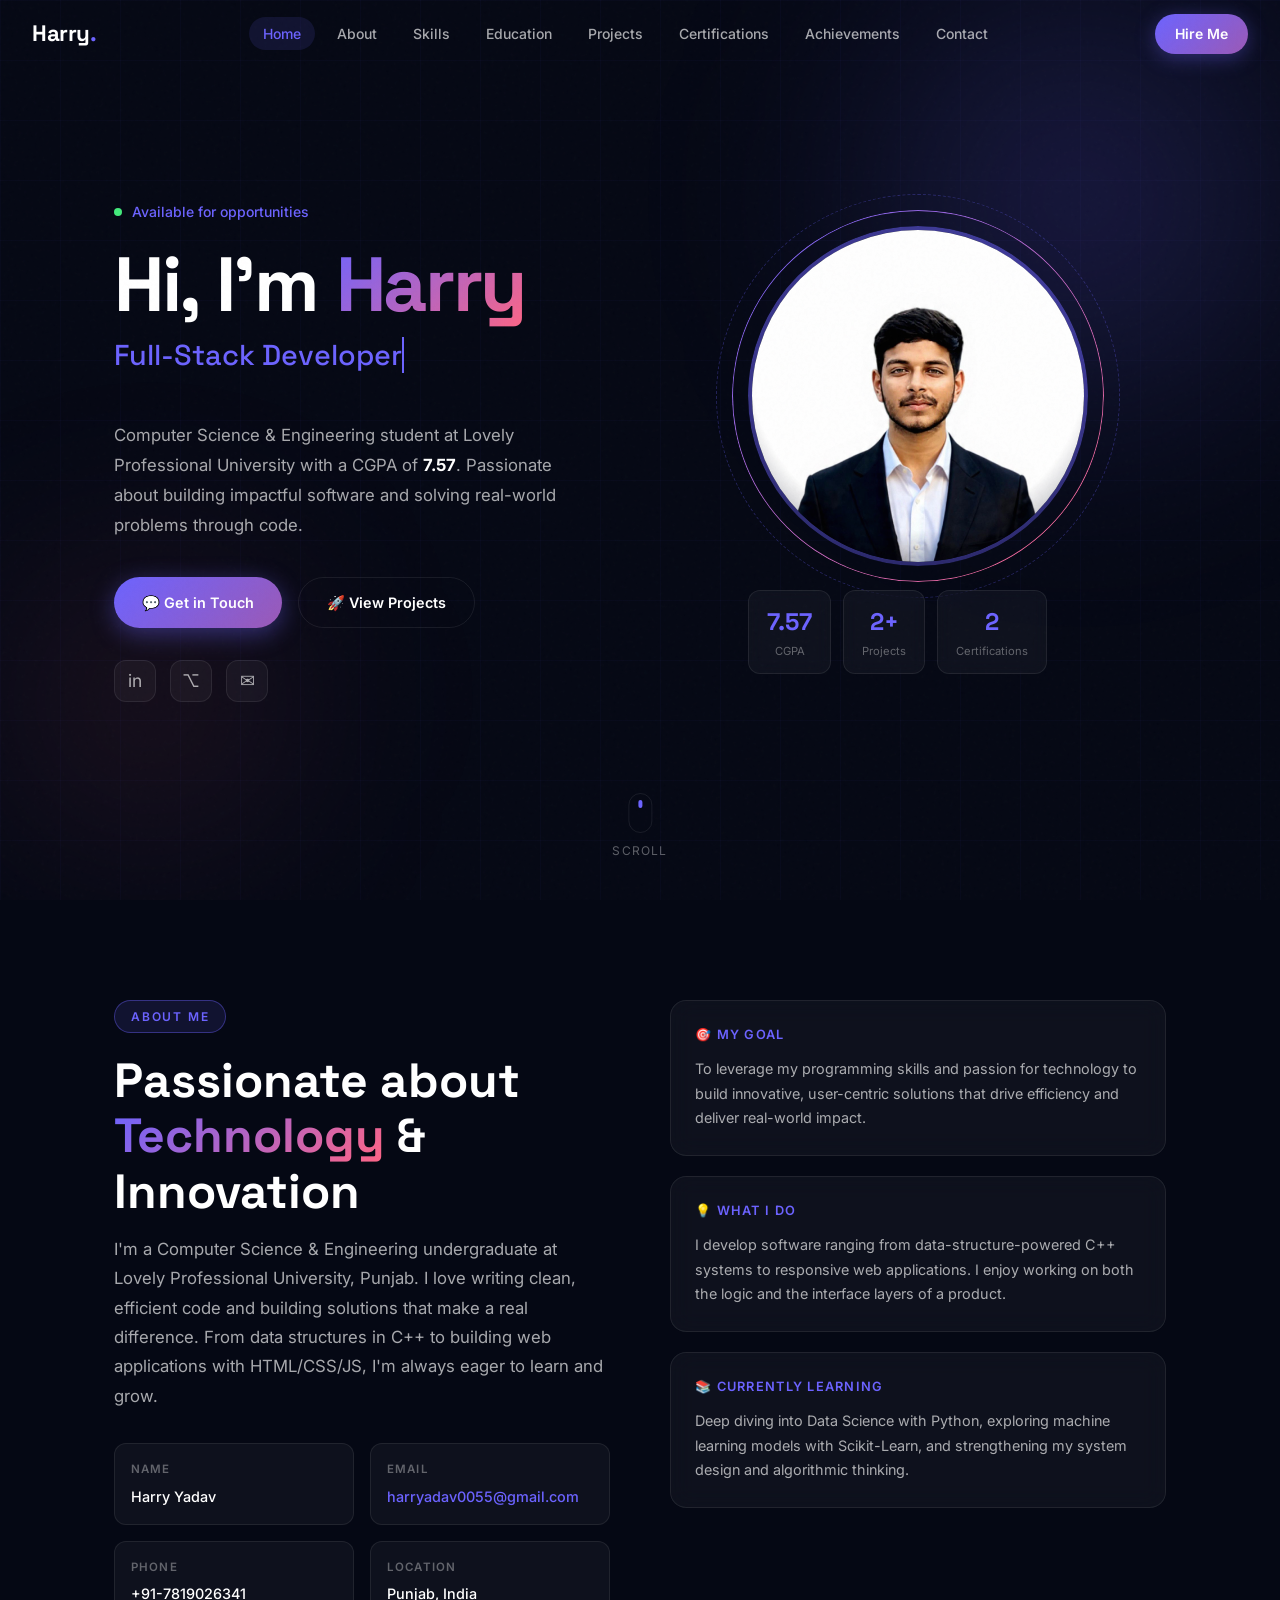
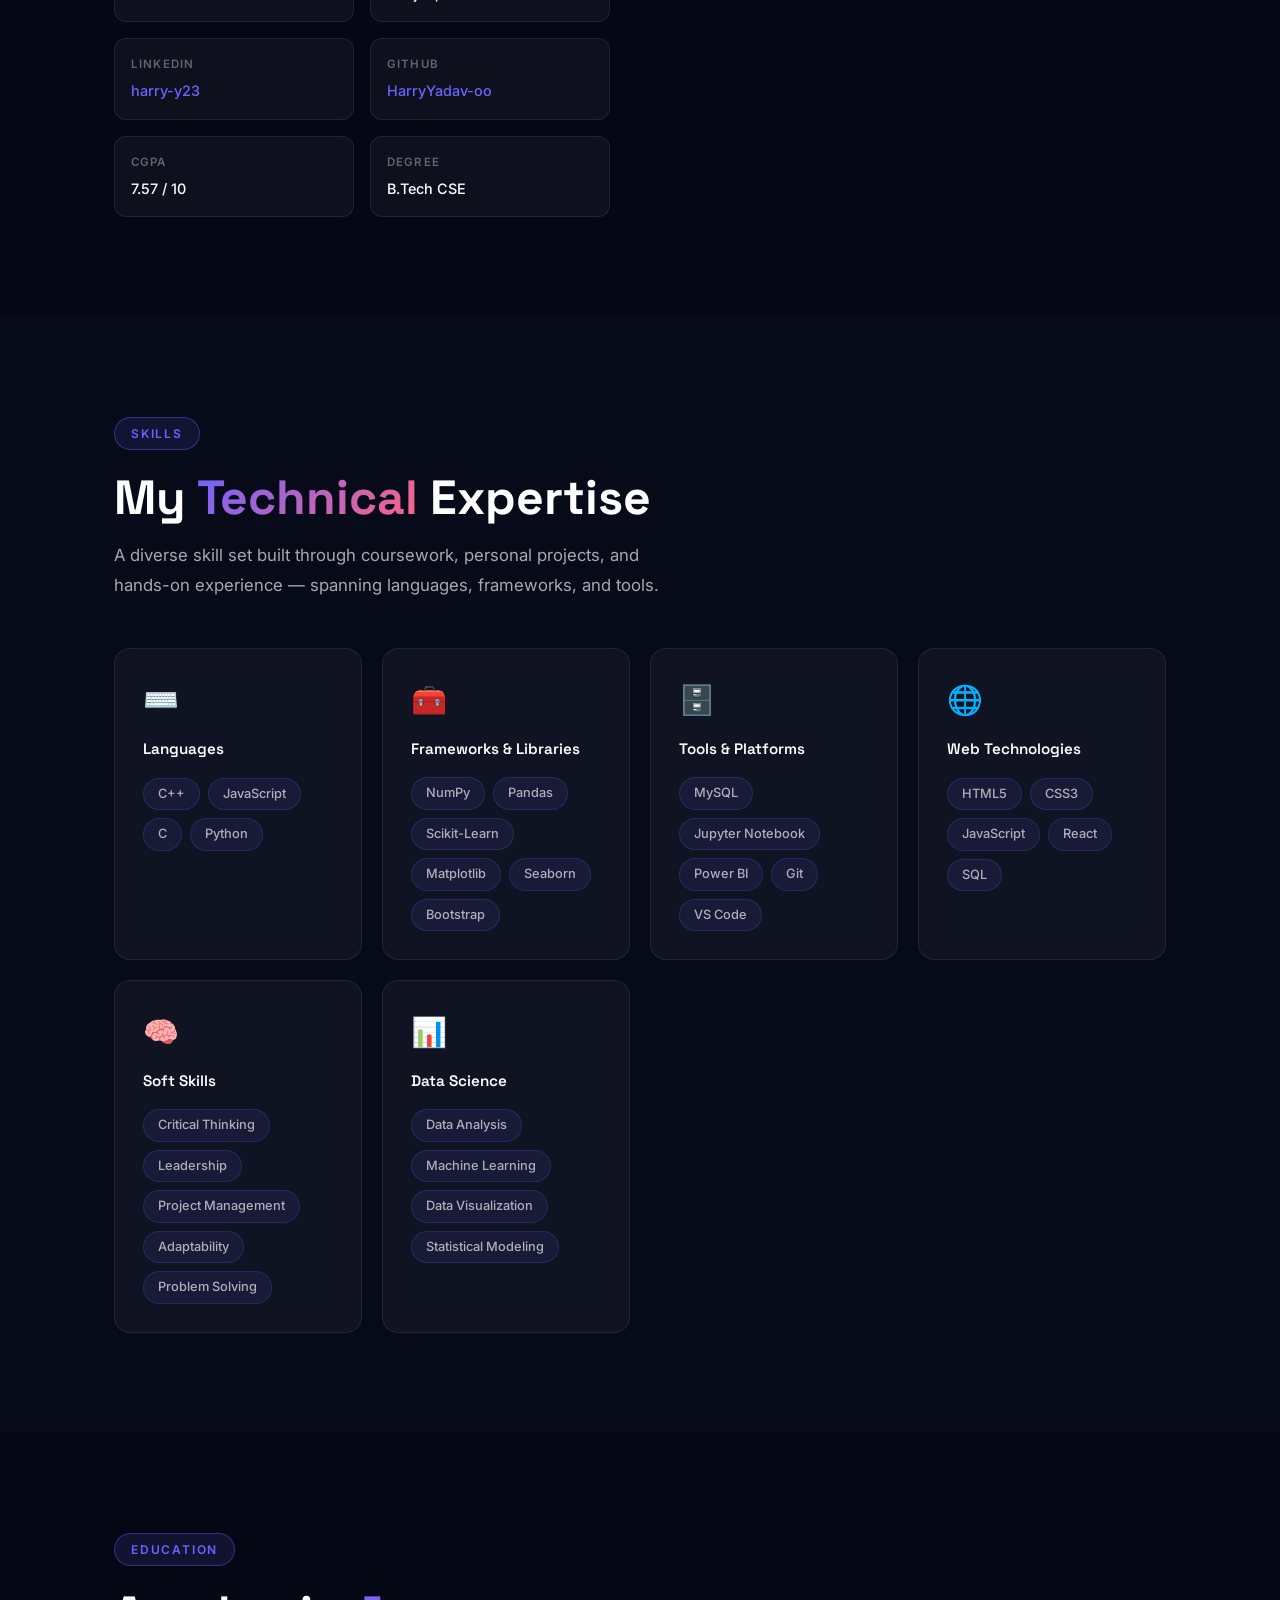
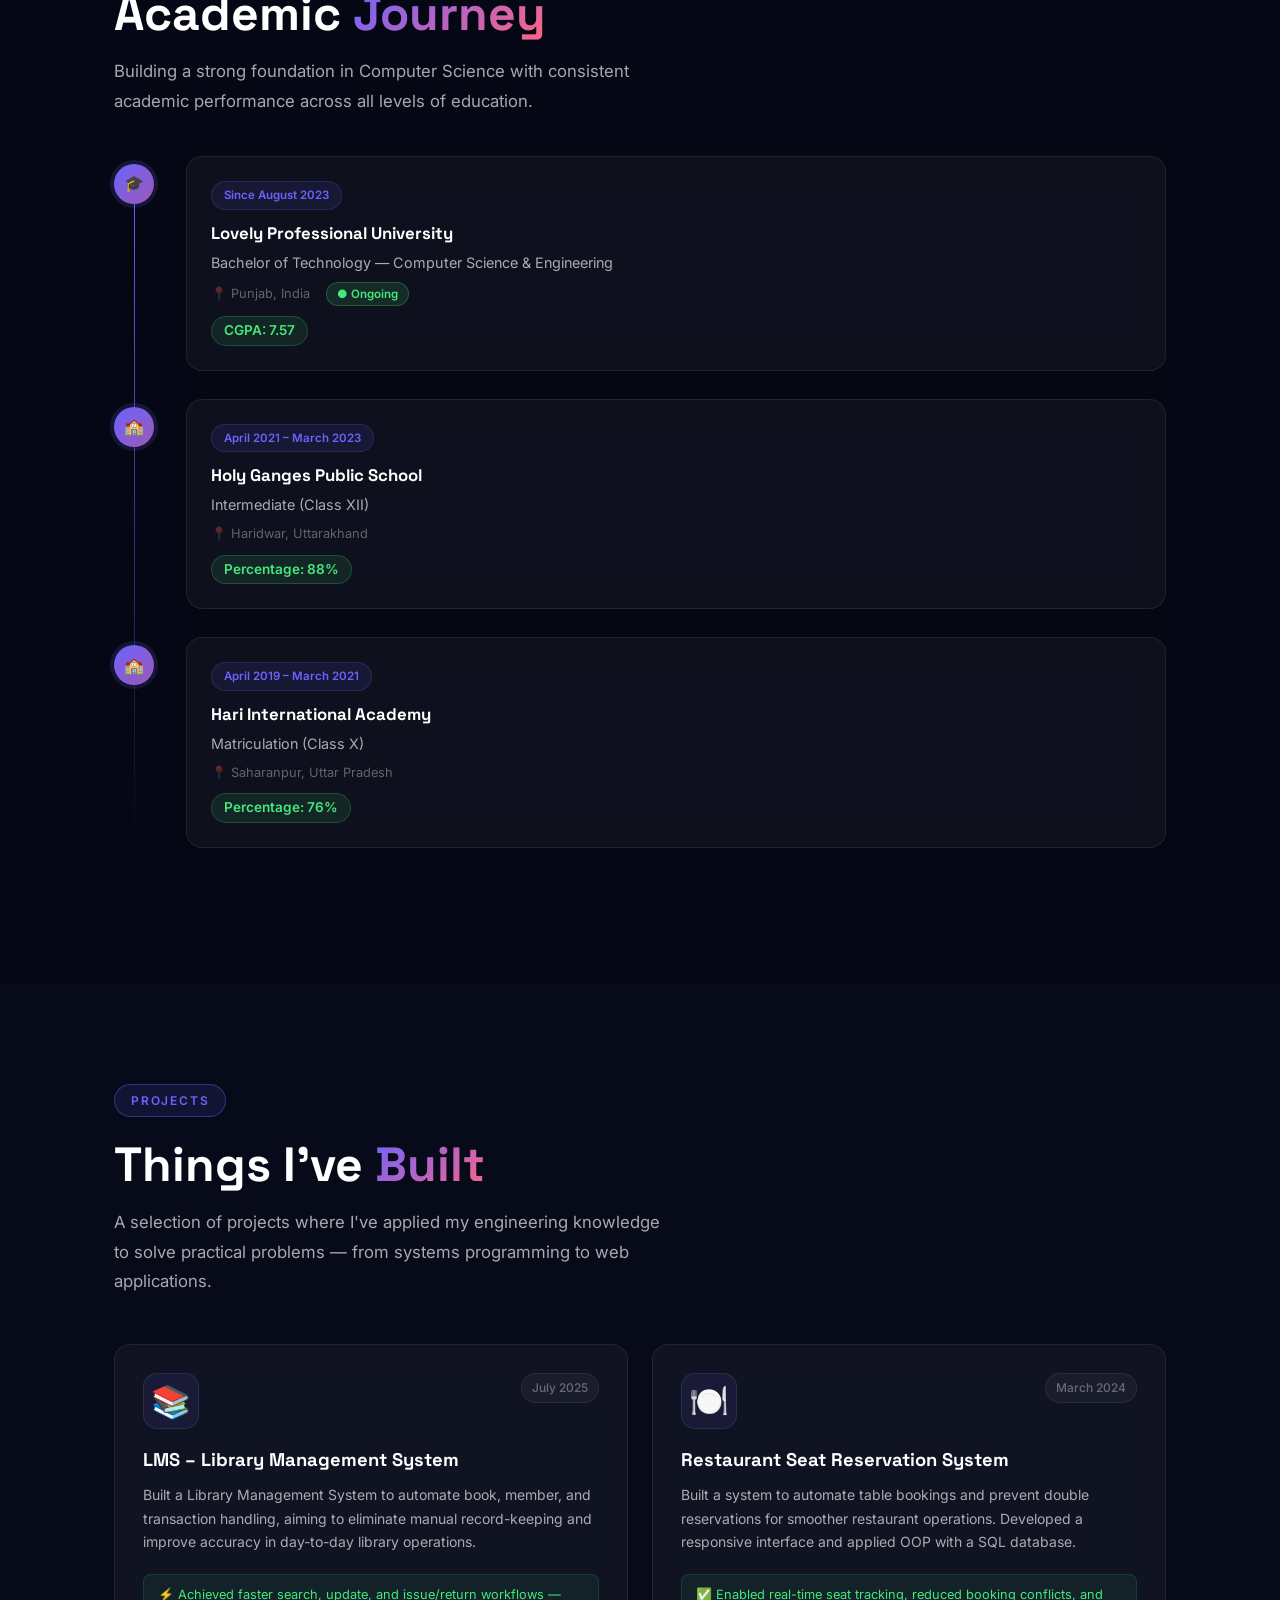
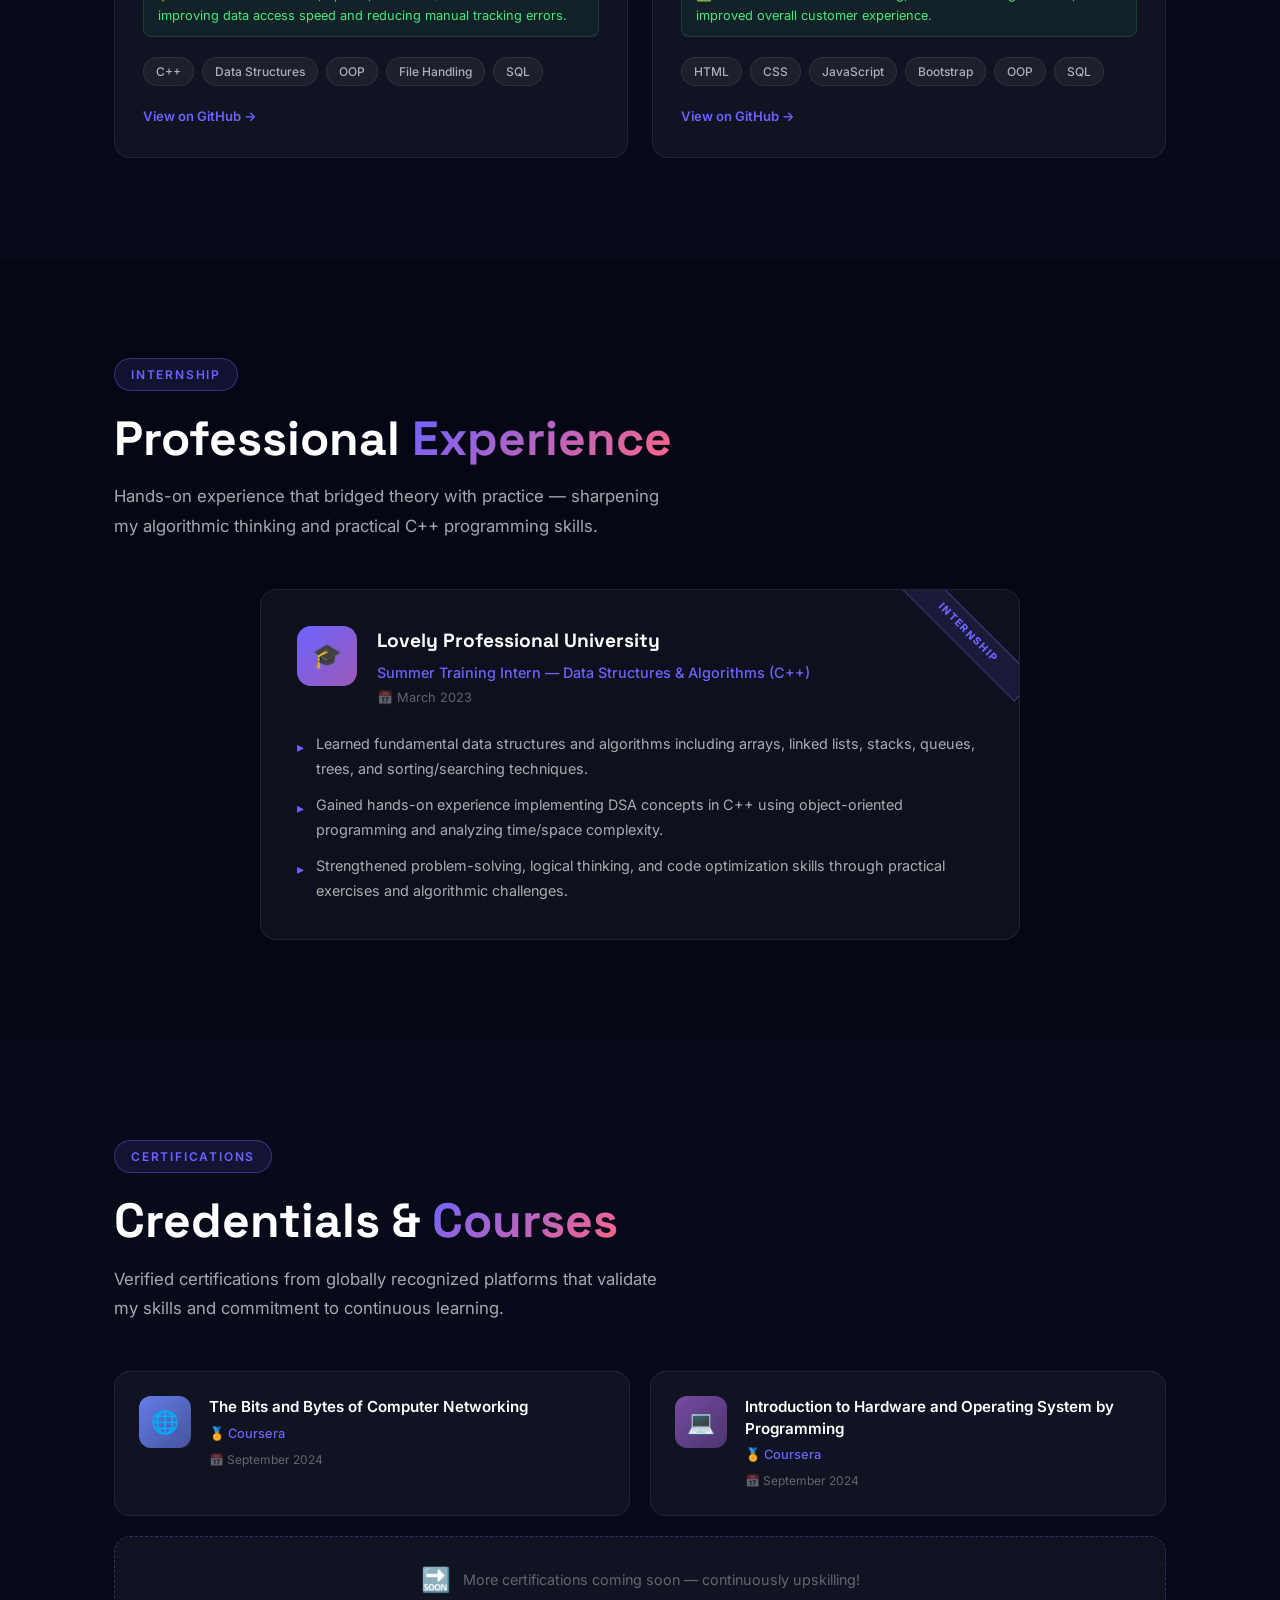
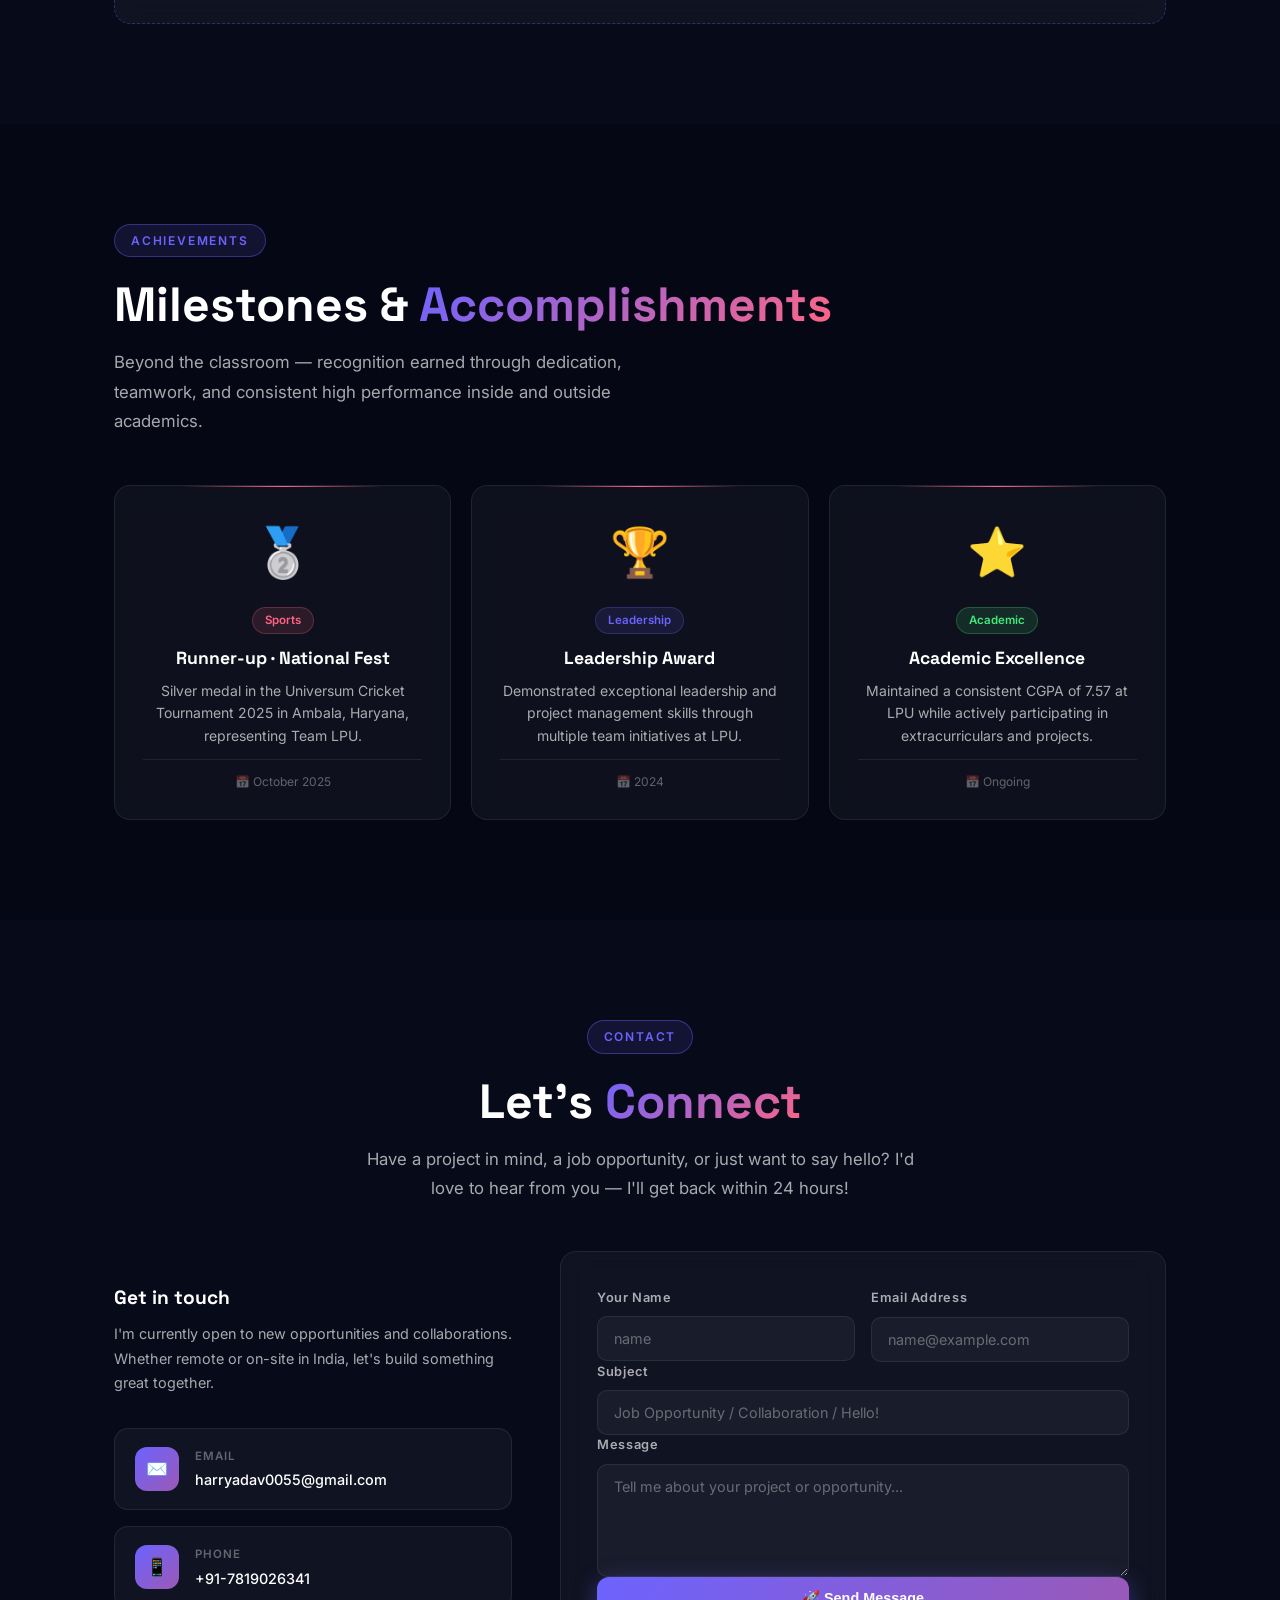
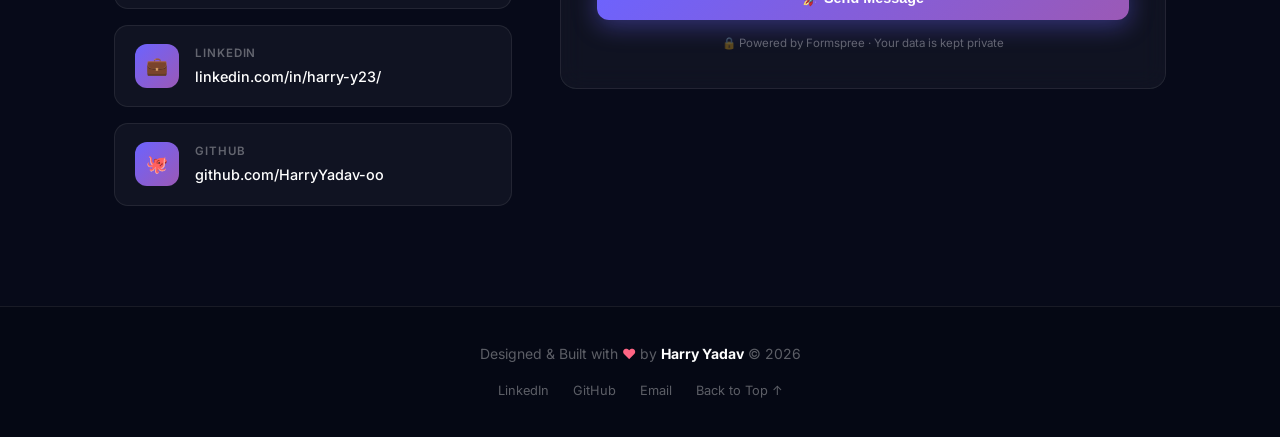
==== index.html @ 3a330807 "Updates" ====
<!doctype html>
<html lang="en">
  <head>
    <meta charset="UTF-8" />
    <link rel="icon" type="image/svg+xml" href="/favicon.svg" />
    <meta name="viewport" content="width=device-width, initial-scale=1.0" />
    <title>Harry Yadav | Portfolio</title>
    <meta name="description" content="Harry Yadav - Computer Science & Engineering student at LPU. Full-stack developer skilled in C++, Python, JavaScript, and Data Science." />
    <link rel="preconnect" href="https://fonts.googleapis.com" />
    <link rel="preconnect" href="https://fonts.gstatic.com" crossorigin />
    <link href="https://fonts.googleapis.com/css2?family=Inter:wght@300;400;500;600;700;800;900&family=Space+Grotesk:wght@400;500;600;700&display=swap" rel="stylesheet" />
    <script type="module" crossorigin src="/assets/index-BJav7pYS.js"></script>
    <link rel="stylesheet" crossorigin href="/assets/index-BuILcMec.css">
  </head>
  <body>
    <div id="root"></div>
  </body>
</html>
---- assets/index-BuILcMec.css ----
:root{--bg-primary:#050814;--bg-secondary:#0a0f1e;--bg-card:#ffffff0a;--bg-card-hover:#ffffff14;--accent:#6c63ff;--accent-2:#ff6584;--accent-3:#43e97b;--accent-glow:#6c63ff59;--text-primary:#fff;--text-secondary:#ffffffa6;--text-muted:#ffffff59;--border:#ffffff14;--border-accent:#6c63ff66;--font-main:"Inter", sans-serif;--font-display:"Space Grotesk", sans-serif;--radius:16px;--radius-sm:8px;--transition:all .3s cubic-bezier(.4, 0, .2, 1)}*,:before,:after{box-sizing:border-box;margin:0;padding:0}html{scroll-behavior:smooth}body{font-family:var(--font-main);background:var(--bg-primary);color:var(--text-primary);line-height:1.6;overflow-x:hidden}::-webkit-scrollbar{width:6px}::-webkit-scrollbar-track{background:var(--bg-primary)}::-webkit-scrollbar-thumb{background:var(--accent);border-radius:3px}::selection{background:var(--accent);color:#fff}.container{max-width:1100px;margin:0 auto;padding:0 24px}.section{padding:100px 0;position:relative}.section-tag{letter-spacing:.15em;text-transform:uppercase;color:var(--accent);border:1px solid var(--border-accent);background:#6c63ff1f;border-radius:100px;margin-bottom:20px;padding:6px 16px;font-size:.75rem;font-weight:600;display:inline-block}.section-title{font-family:var(--font-display);color:var(--text-primary);margin-bottom:16px;font-size:clamp(2rem,4vw,3rem);font-weight:700;line-height:1.15}.section-sub{color:var(--text-secondary);max-width:560px;font-size:1.05rem;line-height:1.75}.glass-card{background:var(--bg-card);border:1px solid var(--border);border-radius:var(--radius);-webkit-backdrop-filter:blur(12px);backdrop-filter:blur(12px);transition:var(--transition)}.glass-card:hover{background:var(--bg-card-hover);border-color:var(--border-accent);transform:translateY(-4px);box-shadow:0 20px 60px #6c63ff26}.gradient-text{background:linear-gradient(135deg, var(--accent) 0%, var(--accent-2) 100%);-webkit-text-fill-color:transparent;-webkit-background-clip:text;background-clip:text}body:before{content:"";pointer-events:none;z-index:9999;opacity:.5;background-image:url("data:image/svg+xml,%3Csvg viewBox='0 0 256 256' xmlns='http://www.w3.org/2000/svg'%3E%3Cfilter id='noise'%3E%3CfeTurbulence type='fractalNoise' baseFrequency='0.9' numOctaves='4' stitchTiles='stitch'/%3E%3C/filter%3E%3Crect width='100%25' height='100%25' filter='url(%23noise)' opacity='0.04'/%3E%3C/svg%3E");position:fixed;inset:0}body:after{content:"";pointer-events:none;z-index:0;background-image:linear-gradient(#6c63ff08 1px,#0000 1px),linear-gradient(90deg,#6c63ff08 1px,#0000 1px);background-size:60px 60px;position:fixed;inset:0}.blob{filter:blur(100px);pointer-events:none;z-index:0;border-radius:50%;position:absolute}.navbar{z-index:100;height:68px;transition:var(--transition);justify-content:space-between;align-items:center;padding:0 32px;display:flex;position:fixed;top:0;left:0;right:0}.navbar.scrolled{-webkit-backdrop-filter:blur(20px);backdrop-filter:blur(20px);border-bottom:1px solid var(--border);background:#050814d9}.nav-logo{font-family:var(--font-display);color:var(--text-primary);letter-spacing:-.02em;font-size:1.4rem;font-weight:700;text-decoration:none}.nav-logo span{color:var(--accent)}.nav-links{align-items:center;gap:8px;list-style:none;display:flex}.nav-links a{color:var(--text-secondary);transition:var(--transition);border-radius:100px;padding:8px 14px;font-size:.875rem;font-weight:500;text-decoration:none}.nav-links a:hover{color:var(--text-primary);background:#ffffff12}.nav-links a.active{color:var(--accent);background:#6c63ff1f}.nav-resume{color:var(--text-primary);background:linear-gradient(135deg, var(--accent), #9b59b6);transition:var(--transition);border-radius:100px;padding:9px 20px;font-size:.875rem;font-weight:600;text-decoration:none;box-shadow:0 4px 20px #6c63ff59}.nav-resume:hover{transform:translateY(-2px);box-shadow:0 8px 30px #6c63ff80}.hamburger{cursor:pointer;background:0 0;border:none;flex-direction:column;gap:5px;padding:8px;display:none}.hamburger span{background:var(--text-primary);width:24px;height:2px;transition:var(--transition);border-radius:2px;display:block}.mobile-menu{-webkit-backdrop-filter:blur(20px);backdrop-filter:blur(20px);z-index:99;background:#050814f7;flex-direction:column;justify-content:center;align-items:center;gap:24px;display:none;position:fixed;inset:0}.mobile-menu.open{display:flex}.mobile-menu a{color:var(--text-primary);font-size:1.5rem;font-weight:600;font-family:var(--font-display);transition:var(--transition);text-decoration:none}.mobile-menu a:hover{color:var(--accent)}.hero-section{align-items:center;min-height:100vh;display:flex;position:relative;overflow:hidden}.hero-blob-1{background:radial-gradient(circle,#6c63ff40 0%,#0000 70%);width:600px;height:600px;top:-100px;right:-100px}.hero-blob-2{background:radial-gradient(circle,#ff658426 0%,#0000 70%);width:400px;height:400px;bottom:0;left:-50px}.hero-content{z-index:1;grid-template-columns:1fr 1fr;align-items:center;gap:60px;width:100%;display:grid;position:relative}.hero-eyebrow{color:var(--accent);align-items:center;gap:10px;margin-bottom:20px;font-size:.875rem;font-weight:500;display:inline-flex}.hero-eyebrow-dot{background:var(--accent-3);border-radius:50%;width:8px;height:8px;animation:2s infinite pulse}@keyframes pulse{0%,to{opacity:1;transform:scale(1)}50%{opacity:.5;transform:scale(1.4)}}.hero-name{font-family:var(--font-display);letter-spacing:-.03em;margin-bottom:8px;font-size:clamp(3rem,6vw,5rem);font-weight:800;line-height:1.05}.hero-title{font-family:var(--font-display);color:var(--text-secondary);min-height:2.2em;margin-bottom:24px;font-size:clamp(1.2rem,2.5vw,1.8rem);font-weight:500}.hero-title-typing{color:var(--accent);border-right:2px solid var(--accent);animation:.8s infinite blink}@keyframes blink{0%,to{border-color:var(--accent)}50%{border-color:#0000}}.hero-desc{color:var(--text-secondary);max-width:480px;margin-bottom:36px;font-size:1.05rem;line-height:1.8}.hero-actions{flex-wrap:wrap;gap:16px;display:flex}.btn-primary{background:linear-gradient(135deg, var(--accent), #9b59b6);color:#fff;transition:var(--transition);cursor:pointer;border:none;border-radius:100px;align-items:center;gap:8px;padding:13px 28px;font-size:.9rem;font-weight:600;text-decoration:none;display:inline-flex;box-shadow:0 6px 24px #6c63ff66}.btn-primary:hover{transform:translateY(-3px);box-shadow:0 12px 36px #6c63ff8c}.btn-secondary{color:var(--text-primary);border:1px solid var(--border);transition:var(--transition);cursor:pointer;background:0 0;border-radius:100px;align-items:center;gap:8px;padding:13px 28px;font-size:.9rem;font-weight:600;text-decoration:none;display:inline-flex}.btn-secondary:hover{border-color:var(--accent);color:var(--accent);background:#6c63ff14;transform:translateY(-3px)}.hero-socials{gap:14px;margin-top:32px;display:flex}.hero-social-link{background:var(--bg-card);border:1px solid var(--border);width:42px;height:42px;color:var(--text-secondary);transition:var(--transition);border-radius:12px;justify-content:center;align-items:center;font-size:1.1rem;text-decoration:none;display:flex}.hero-social-link:hover{border-color:var(--accent);color:var(--accent);background:#6c63ff1a;transform:translateY(-3px)}.hero-visual{justify-content:center;align-items:center;display:flex;position:relative}.hero-avatar-wrap{width:340px;height:340px;position:relative}.hero-avatar-ring{background:linear-gradient(135deg, var(--accent), var(--accent-2)) border-box;-webkit-mask-composite:destination-out;border:1px solid #0000;border-radius:50%;animation:10s linear infinite spin;position:absolute;inset:-16px;-webkit-mask-image:linear-gradient(#fff 0 0),linear-gradient(#fff 0 0);-webkit-mask-position:0 0,0 0;-webkit-mask-size:auto,auto;-webkit-mask-repeat:repeat,repeat;-webkit-mask-clip:padding-box,border-box;-webkit-mask-origin:padding-box,border-box;-webkit-mask-composite:xor;mask-composite:exclude;-webkit-mask-source-type:auto,auto;mask-mode:match-source,match-source}.hero-avatar-ring-2{border:1px dashed #6c63ff4d;border-radius:50%;animation:20s linear infinite reverse spin;position:absolute;inset:-32px}@keyframes spin{to{transform:rotate(360deg)}}.hero-avatar-img{object-fit:cover;object-position:top center;border:4px solid #6c63ff80;border-radius:50%;width:340px;height:340px;box-shadow:0 0 0 8px #6c63ff14,0 24px 80px #6c63ff59;-webkit-mask-image:radial-gradient(90% 90% at 50% 40%,#000 55%,#0000 100%);mask-image:radial-gradient(90% 90% at 50% 40%,#000 55%,#0000 100%)}.hero-avatar-placeholder{border:2px solid var(--border-accent);background:linear-gradient(135deg,#6c63ff33,#9b59b61a);border-radius:50%;flex-direction:column;justify-content:center;align-items:center;gap:12px;width:340px;height:340px;font-size:5rem;display:flex}.hero-stat-badges{gap:12px;margin-top:24px;display:flex}.stat-badge{background:var(--bg-card);border:1px solid var(--border);text-align:center;-webkit-backdrop-filter:blur(8px);backdrop-filter:blur(8px);border-radius:12px;padding:12px 18px}.stat-badge-num{font-family:var(--font-display);color:var(--accent);font-size:1.5rem;font-weight:700}.stat-badge-label{color:var(--text-muted);margin-top:2px;font-size:.7rem}.hero-scroll{color:var(--text-muted);letter-spacing:.1em;text-transform:uppercase;flex-direction:column;align-items:center;gap:8px;font-size:.75rem;animation:3s ease-in-out infinite float;display:flex;position:absolute;bottom:40px;left:50%;transform:translate(-50%)}.scroll-dot{border:1px solid var(--border);border-radius:12px;justify-content:center;align-items:flex-start;width:24px;height:40px;padding-top:6px;display:flex}.scroll-dot:after{content:"";background:var(--accent);border-radius:2px;width:4px;height:8px;animation:1.5s ease-in-out infinite scrollBounce}@keyframes scrollBounce{0%,to{opacity:1;transform:translateY(0)}to{opacity:0;transform:translateY(12px)}}@keyframes float{0%,to{transform:translate(-50%)translateY(0)}50%{transform:translate(-50%)translateY(-6px)}}.about-grid{grid-template-columns:1fr 1fr;align-items:start;gap:60px;display:grid}.about-info-items{grid-template-columns:1fr 1fr;gap:16px;margin-top:32px;display:grid}.about-info-item{background:var(--bg-card);border:1px solid var(--border);transition:var(--transition);border-radius:12px;padding:16px}.about-info-item:hover{border-color:var(--border-accent);background:var(--bg-card-hover)}.about-info-label{letter-spacing:.1em;text-transform:uppercase;color:var(--text-muted);margin-bottom:6px;font-size:.72rem;font-weight:600}.about-info-value{color:var(--text-primary);font-size:.9rem;font-weight:500}.about-info-value a{color:var(--accent);text-decoration:none}.about-info-value a:hover{text-decoration:underline}.about-right{flex-direction:column;gap:20px;display:flex}.about-card{padding:24px}.about-card-title{letter-spacing:.1em;text-transform:uppercase;color:var(--accent);margin-bottom:12px;font-size:.8rem;font-weight:600}.about-card-text{color:var(--text-secondary);font-size:.9rem;line-height:1.7}.skills-grid{grid-template-columns:repeat(auto-fit,minmax(240px,1fr));gap:20px;margin-top:48px;display:grid}.skill-category-card{padding:28px}.skill-category-icon{margin-bottom:14px;font-size:1.8rem;display:block}.skill-category-title{font-family:var(--font-display);color:var(--text-primary);margin-bottom:16px;font-size:.95rem;font-weight:600}.skill-tags{flex-wrap:wrap;gap:8px;display:flex}.skill-tag{color:var(--text-secondary);transition:var(--transition);background:#6c63ff1a;border:1px solid #6c63ff33;border-radius:100px;padding:5px 14px;font-size:.8rem;font-weight:500}.skill-tag:hover{color:var(--text-primary);border-color:var(--accent);background:#6c63ff33}.timeline{margin-top:48px;position:relative}.timeline:before{content:"";background:linear-gradient(to bottom, var(--accent), transparent);width:1px;position:absolute;top:0;bottom:0;left:20px}.timeline-item{gap:32px;margin-bottom:36px;display:flex;position:relative}.timeline-dot{background:linear-gradient(135deg, var(--accent), #9b59b6);z-index:1;border-radius:50%;flex-shrink:0;justify-content:center;align-items:center;width:40px;height:40px;font-size:1rem;display:flex;position:relative;box-shadow:0 0 0 4px #6c63ff26}.timeline-content{flex:1;margin-top:-8px;padding:24px}.timeline-badge{color:var(--accent);background:#6c63ff1a;border:1px solid #6c63ff33;border-radius:100px;margin-bottom:10px;padding:4px 12px;font-size:.72rem;font-weight:600;display:inline-block}.timeline-institution{font-family:var(--font-display);color:var(--text-primary);margin-bottom:4px;font-size:1.05rem;font-weight:700}.timeline-degree{color:var(--text-secondary);margin-bottom:8px;font-size:.9rem}.timeline-meta{color:var(--text-muted);flex-wrap:wrap;align-items:center;gap:16px;font-size:.8rem;display:flex}.timeline-meta-item{align-items:center;gap:6px;display:flex}.timeline-highlight{color:var(--accent-3);background:#43e97b1a;border:1px solid #43e97b33;border-radius:100px;margin-top:10px;padding:3px 12px;font-size:.85rem;font-weight:600;display:inline-block}.projects-grid{grid-template-columns:repeat(auto-fit,minmax(320px,1fr));gap:24px;margin-top:48px;display:grid}.project-card{padding:28px;position:relative;overflow:hidden}.project-card:before{content:"";background:linear-gradient(90deg, var(--accent), var(--accent-2));opacity:0;height:2px;transition:var(--transition);position:absolute;top:0;left:0;right:0}.project-card:hover:before{opacity:1}.project-header{justify-content:space-between;align-items:flex-start;margin-bottom:16px;display:flex}.project-icon{border:1px solid var(--border);background:#6c63ff1a;border-radius:14px;justify-content:center;align-items:center;width:56px;height:56px;font-size:2rem;display:flex}.project-date{color:var(--text-muted);background:var(--bg-card);border:1px solid var(--border);border-radius:100px;padding:4px 10px;font-size:.75rem;font-weight:500}.project-name{font-family:var(--font-display);color:var(--text-primary);margin-top:8px;margin-bottom:8px;font-size:1.15rem;font-weight:700}.project-desc{color:var(--text-secondary);margin-bottom:20px;font-size:.875rem;line-height:1.7}.project-outcome{color:var(--accent-3);background:#43e97b12;border:1px solid #43e97b26;border-radius:8px;margin-bottom:20px;padding:10px 14px;font-size:.8rem;line-height:1.6}.project-tech-stack{flex-wrap:wrap;gap:8px;display:flex}.tech-tag{border:1px solid var(--border);color:var(--text-secondary);background:#ffffff0d;border-radius:100px;padding:4px 12px;font-size:.75rem;font-weight:500}.internship-card{max-width:760px;margin:48px auto 0;padding:36px;position:relative;overflow:hidden}.internship-card:after{content:"INTERNSHIP";letter-spacing:.15em;color:var(--accent);border:1px solid var(--border-accent);background:#6c63ff1f;padding:6px 40px;font-size:.65rem;font-weight:800;position:absolute;top:28px;right:-30px;transform:rotate(45deg)}.internship-header{flex-wrap:wrap;align-items:flex-start;gap:20px;margin-bottom:24px;display:flex}.internship-logo{background:linear-gradient(135deg, var(--accent), #9b59b6);border-radius:14px;flex-shrink:0;justify-content:center;align-items:center;width:60px;height:60px;font-size:1.5rem;display:flex}.internship-org{font-family:var(--font-display);color:var(--text-primary);margin-bottom:4px;font-size:1.2rem;font-weight:700}.internship-role{color:var(--accent);margin-bottom:4px;font-size:.9rem;font-weight:500}.internship-date{color:var(--text-muted);font-size:.8rem}.internship-bullets{flex-direction:column;gap:12px;list-style:none;display:flex}.internship-bullets li{color:var(--text-secondary);align-items:flex-start;gap:12px;font-size:.9rem;line-height:1.7;display:flex}.internship-bullets li:before{content:"▸";color:var(--accent);flex-shrink:0;margin-top:3px}.cert-grid{grid-template-columns:repeat(auto-fit,minmax(300px,1fr));gap:20px;margin-top:48px;display:grid}.cert-card{align-items:flex-start;gap:18px;padding:24px;display:flex}.cert-badge{background:linear-gradient(135deg,#667eea,#764ba2);border-radius:12px;flex-shrink:0;justify-content:center;align-items:center;width:52px;height:52px;font-size:1.4rem;display:flex}.cert-name{color:var(--text-primary);margin-bottom:6px;font-size:.95rem;font-weight:600;line-height:1.4}.cert-issuer{color:var(--accent);margin-bottom:6px;font-size:.8rem;font-weight:500}.cert-date{color:var(--text-muted);font-size:.75rem}.achievements-grid{grid-template-columns:repeat(auto-fit,minmax(280px,1fr));gap:20px;margin-top:48px;display:grid}.achievement-card{text-align:center;padding:28px;position:relative;overflow:hidden}.achievement-card:before{content:"";background:linear-gradient(90deg, transparent, var(--accent-2), transparent);width:60%;height:1px;position:absolute;top:0;left:50%;transform:translate(-50%)}.achievement-medal{margin-bottom:16px;font-size:3rem;animation:3s ease-in-out infinite float;display:block}.achievement-title{font-family:var(--font-display);color:var(--text-primary);margin-bottom:8px;font-size:1.1rem;font-weight:700}.achievement-desc{color:var(--text-secondary);margin-bottom:12px;font-size:.875rem;line-height:1.6}.achievement-date{color:var(--text-muted);border-top:1px solid var(--border);margin-top:12px;padding-top:12px;font-size:.75rem}.contact-wrapper{grid-template-columns:1fr 1.2fr;align-items:start;gap:48px;margin-top:48px;display:grid}.contact-info-items{flex-direction:column;gap:16px;margin-top:32px;display:flex}.contact-info-item{background:var(--bg-card);border:1px solid var(--border);transition:var(--transition);border-radius:14px;align-items:center;gap:16px;padding:18px 20px;text-decoration:none;display:flex}.contact-info-item:hover{border-color:var(--accent);background:#6c63ff0f;transform:translate(6px)}.contact-icon{background:linear-gradient(135deg, var(--accent), #9b59b6);border-radius:12px;flex-shrink:0;justify-content:center;align-items:center;width:44px;height:44px;font-size:1.1rem;display:flex}.contact-item-label{letter-spacing:.08em;text-transform:uppercase;color:var(--text-muted);margin-bottom:3px;font-size:.72rem;font-weight:600}.contact-item-value{color:var(--text-primary);font-size:.9rem;font-weight:500}.contact-form{flex-direction:column;gap:20px;padding:36px;display:flex}.form-group{flex-direction:column;gap:8px;display:flex}.form-group label{letter-spacing:.05em;color:var(--text-secondary);font-size:.8rem;font-weight:600}.form-group input,.form-group textarea{border:1px solid var(--border);color:var(--text-primary);font-family:var(--font-main);transition:var(--transition);resize:vertical;background:#ffffff0a;border-radius:10px;outline:none;padding:13px 16px;font-size:.9rem}.form-group input:focus,.form-group textarea:focus{border-color:var(--accent);background:#6c63ff0f;box-shadow:0 0 0 3px #6c63ff1f}.form-group input::placeholder,.form-group textarea::placeholder{color:var(--text-muted)}.form-row{grid-template-columns:1fr 1fr;gap:16px;display:grid}.form-success{text-align:center;color:var(--accent-3);padding:20px;font-size:1rem;font-weight:500}.footer{border-top:1px solid var(--border);text-align:center;padding:36px 0}.footer-text{color:var(--text-muted);font-size:.875rem}.footer-text span{color:var(--accent-2)}.footer-links{justify-content:center;align-items:center;gap:24px;margin-top:16px;display:flex}.footer-links a{color:var(--text-muted);transition:var(--transition);font-size:.8rem;text-decoration:none}.footer-links a:hover{color:var(--accent)}.fade-up{opacity:0;transition:opacity .6s,transform .6s;transform:translateY(30px)}.fade-up.visible{opacity:1;transform:translateY(0)}@media (width<=768px){.nav-links,.nav-resume{display:none}.hamburger{display:flex}.hero-content{text-align:center;grid-template-columns:1fr;gap:40px}.hero-desc{margin:0 auto 36px}.hero-actions,.hero-socials{justify-content:center}.hero-visual{order:-1}.hero-avatar-wrap,.hero-avatar-placeholder,.hero-avatar-img{width:220px;height:220px}.hero-stat-badges{justify-content:center}.about-grid{grid-template-columns:1fr;gap:36px}.about-info-items{grid-template-columns:1fr 1fr}.timeline:before{left:12px}.timeline-dot{width:28px;height:28px;font-size:.7rem}.timeline-item{gap:16px}.contact-wrapper,.form-row{grid-template-columns:1fr}.section{padding:70px 0}}@media (width<=480px){.about-info-items{grid-template-columns:1fr}.navbar{padding:0 16px}}
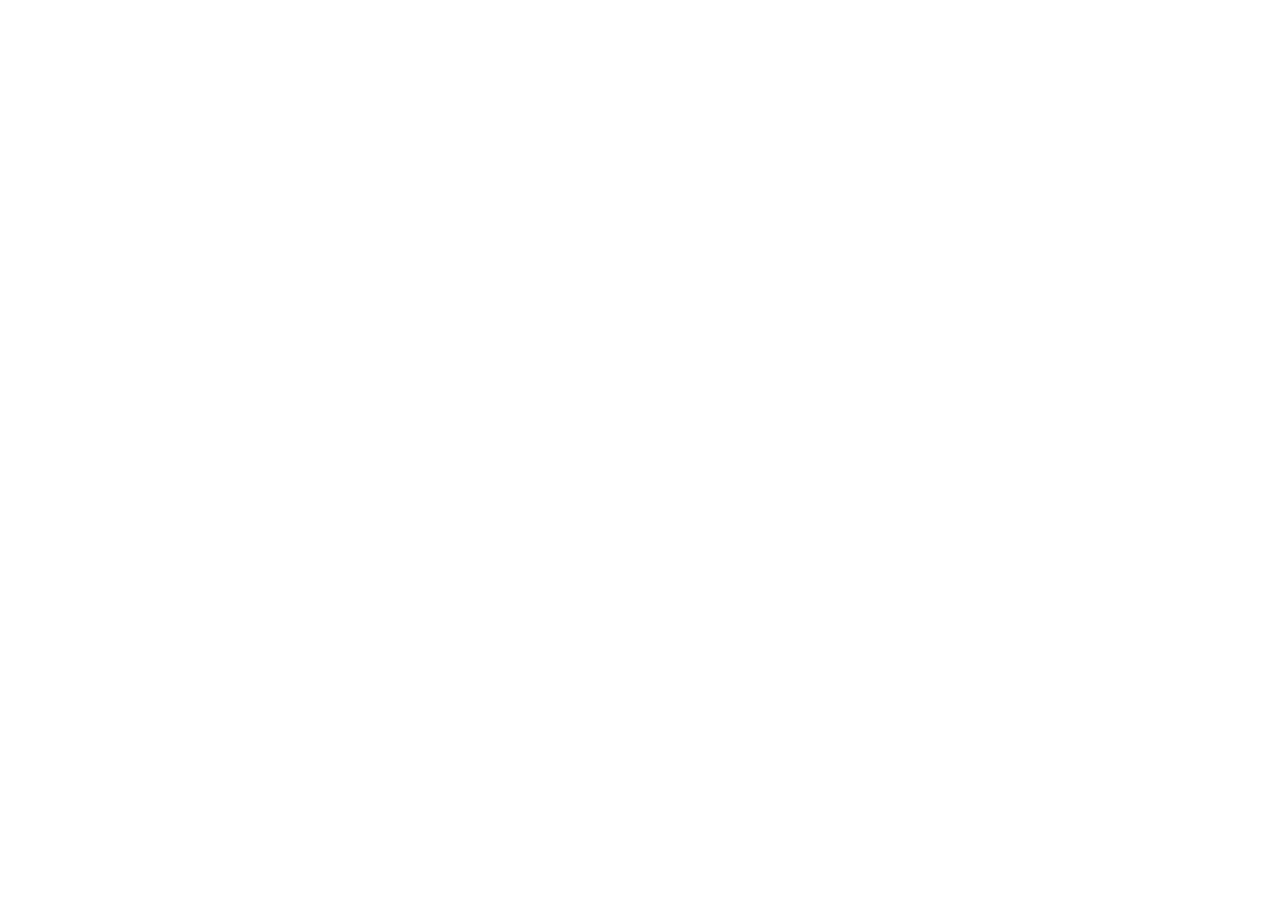
==== commit f5eeffef: "Updates" ====
--- a/index.html
+++ b/index.html
@@ -2,15 +2,15 @@
 <html lang="en">
   <head>
     <meta charset="UTF-8" />
-    <link rel="icon" type="image/svg+xml" href="/favicon.svg" />
+    <link rel="icon" type="image/svg+xml" href="/Portfolio/favicon.svg" />
     <meta name="viewport" content="width=device-width, initial-scale=1.0" />
     <title>Harry Yadav | Portfolio</title>
     <meta name="description" content="Harry Yadav - Computer Science & Engineering student at LPU. Full-stack developer skilled in C++, Python, JavaScript, and Data Science." />
     <link rel="preconnect" href="https://fonts.googleapis.com" />
     <link rel="preconnect" href="https://fonts.gstatic.com" crossorigin />
     <link href="https://fonts.googleapis.com/css2?family=Inter:wght@300;400;500;600;700;800;900&family=Space+Grotesk:wght@400;500;600;700&display=swap" rel="stylesheet" />
-    <script type="module" crossorigin src="/assets/index-BJav7pYS.js"></script>
-    <link rel="stylesheet" crossorigin href="/assets/index-BuILcMec.css">
+    <script type="module" crossorigin src="/Portfolio/assets/index-BJav7pYS.js"></script>
+    <link rel="stylesheet" crossorigin href="/Portfolio/assets/index-BuILcMec.css">
   </head>
   <body>
     <div id="root"></div>
